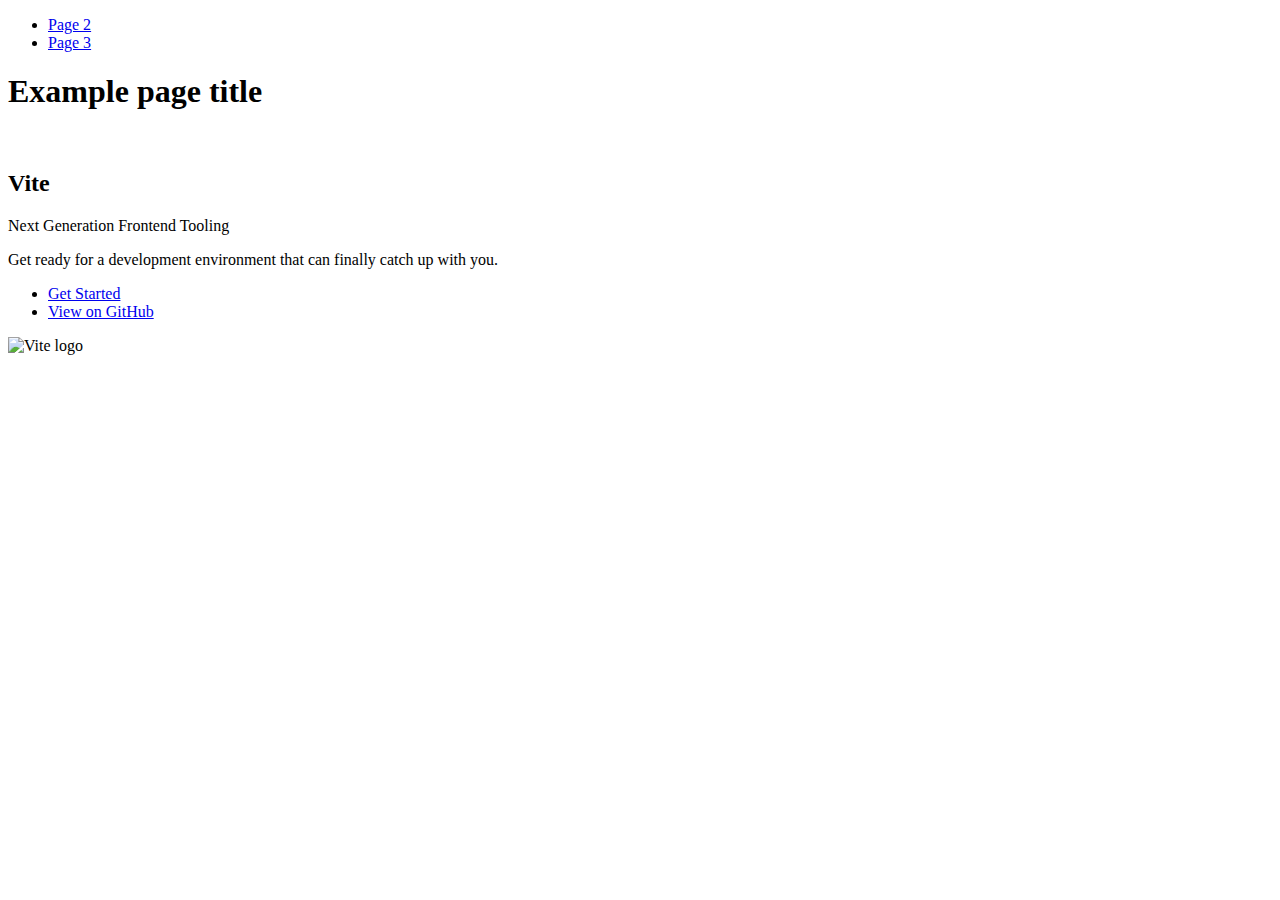
==== index.html @ 3f91e76a "Deploying to gh-pages from @ DariusBlain/goit-js-hw-11@76852de2c4e0e4d8a2229a0bf0a0b2bc1a0cfb02 🚀" ====
<!DOCTYPE html>
<html lang="en">
  <head>
    <meta charset="UTF-8" />
    <link rel="icon" type="image/svg+xml" href="/goit-js-hw-11/favicon.svg" />
    <meta name="viewport" content="width=device-width, initial-scale=1.0" />
    <title>Vanilla App Template</title>
    
    <script type="module" crossorigin src="/goit-js-hw-11/commonHelpers.js"></script>
    <link rel="stylesheet" href="/goit-js-hw-11/assets/index-10c40100.css">
  </head>
  <body>
    <header class="header">
  <nav class="nav">
    <ul class="nav-list">
      <li class="nav-item">
        <a href="./page-2.html" class="nav-link">Page 2</a>
      </li>

      <li class="nav-item">
        <a href="./page-3.html" class="nav-link">Page 3</a>
      </li>
    </ul>
  </nav>
</header>


    <section>
      <h1>Example page title</h1>
      <!-- Path to images as from index.html file -->
      <img src="/goit-js-hw-11/assets/javascript-8dac5379.svg" alt="" />
    </section>

    <!-- Loads the specified .html file -->
    <section class="vite-promo">
  <div class="container">
    <div class="wrapper">
      <h2 class="title">
        <span class="gradient">Vite</span>
      </h2>
      <p class="text">Next Generation Frontend Tooling</p>
      <p class="tagline">
        Get ready for a development environment that can finally catch up with
        you.
      </p>

      <ul class="actions">
        <li class="action">
          <a
            class="link"
            href="https://vitejs.dev/guide/"
            target="_blank"
            rel="noopener noreferrer"
            >Get Started</a
          >
        </li>
        <li class="action">
          <a
            class="link"
            href="https://github.com/vitejs/vite"
            target="_blank"
            rel="noopener noreferrer"
            >View on GitHub</a
          >
        </li>
      </ul>
    </div>

    <div class="thumb">
      <!-- Path to images as from index.html file -->
      <img
        class="pic"
        src="/goit-js-hw-11/assets/vite-logo-51249ca9.png"
        alt="Vite logo"
        width="640"
        height="640"
      />
    </div>
  </div>
</section>


    
  </body>
</html>
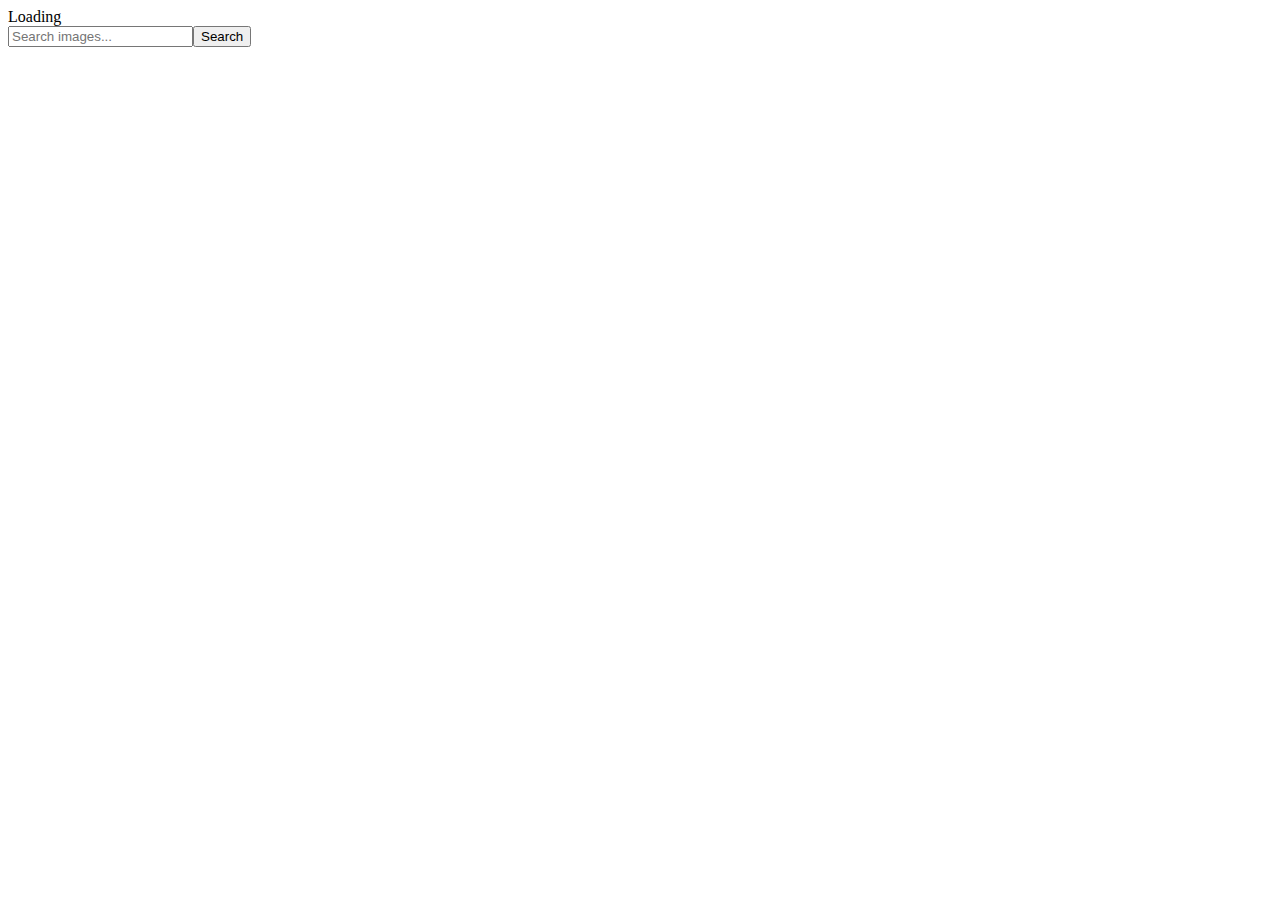
==== commit a53d5799: "Deploying to gh-pages from @ DariusBlain/goit-js-hw-11@86e03b5f56244387a1dae8411ff64bb7d26441d8 🚀" ====
--- a/index.html
+++ b/index.html
@@ -2,84 +2,29 @@
 <html lang="en">
   <head>
     <meta charset="UTF-8" />
-    <link rel="icon" type="image/svg+xml" href="/goit-js-hw-11/favicon.svg" />
+    <link rel="icon" type="image/svg+xml" href="/goit-js-hw-11/assets/favicon-45d92abd.svg" />
     <meta name="viewport" content="width=device-width, initial-scale=1.0" />
-    <title>Vanilla App Template</title>
+    <title>Serhii Syrov: HW11</title>
     
     <script type="module" crossorigin src="/goit-js-hw-11/commonHelpers.js"></script>
-    <link rel="stylesheet" href="/goit-js-hw-11/assets/index-10c40100.css">
+    <link rel="modulepreload" crossorigin href="/goit-js-hw-11/assets/vendor-8c59ed88.js">
+    <link rel="stylesheet" href="/goit-js-hw-11/assets/vendor-1cd1f9d9.css">
+    <link rel="stylesheet" href="/goit-js-hw-11/assets/index-8f47ee1c.css">
   </head>
-  <body>
-    <header class="header">
-  <nav class="nav">
-    <ul class="nav-list">
-      <li class="nav-item">
-        <a href="./page-2.html" class="nav-link">Page 2</a>
-      </li>
-
-      <li class="nav-item">
-        <a href="./page-3.html" class="nav-link">Page 3</a>
-      </li>
-    </ul>
-  </nav>
-</header>
-
-
-    <section>
-      <h1>Example page title</h1>
-      <!-- Path to images as from index.html file -->
-      <img src="/goit-js-hw-11/assets/javascript-8dac5379.svg" alt="" />
-    </section>
-
-    <!-- Loads the specified .html file -->
-    <section class="vite-promo">
-  <div class="container">
-    <div class="wrapper">
-      <h2 class="title">
-        <span class="gradient">Vite</span>
-      </h2>
-      <p class="text">Next Generation Frontend Tooling</p>
-      <p class="tagline">
-        Get ready for a development environment that can finally catch up with
-        you.
-      </p>
-
-      <ul class="actions">
-        <li class="action">
-          <a
-            class="link"
-            href="https://vitejs.dev/guide/"
-            target="_blank"
-            rel="noopener noreferrer"
-            >Get Started</a
-          >
-        </li>
-        <li class="action">
-          <a
-            class="link"
-            href="https://github.com/vitejs/vite"
-            target="_blank"
-            rel="noopener noreferrer"
-            >View on GitHub</a
-          >
-        </li>
-      </ul>
+  <body>     
+      <section class="container">
+     <div class="loader">Loading</div>
+        <form class="form">
+          <input
+            type="text"
+            name="input"
+            class="input"
+            placeholder="Search images..."
+          /><button type="submit" class="btn">Search</button>
+        </form>
+        <ul class="gallery"></ul>
+      </section>
     </div>
-
-    <div class="thumb">
-      <!-- Path to images as from index.html file -->
-      <img
-        class="pic"
-        src="/goit-js-hw-11/assets/vite-logo-51249ca9.png"
-        alt="Vite logo"
-        width="640"
-        height="640"
-      />
-    </div>
-  </div>
-</section>
-
-
     
   </body>
 </html>
